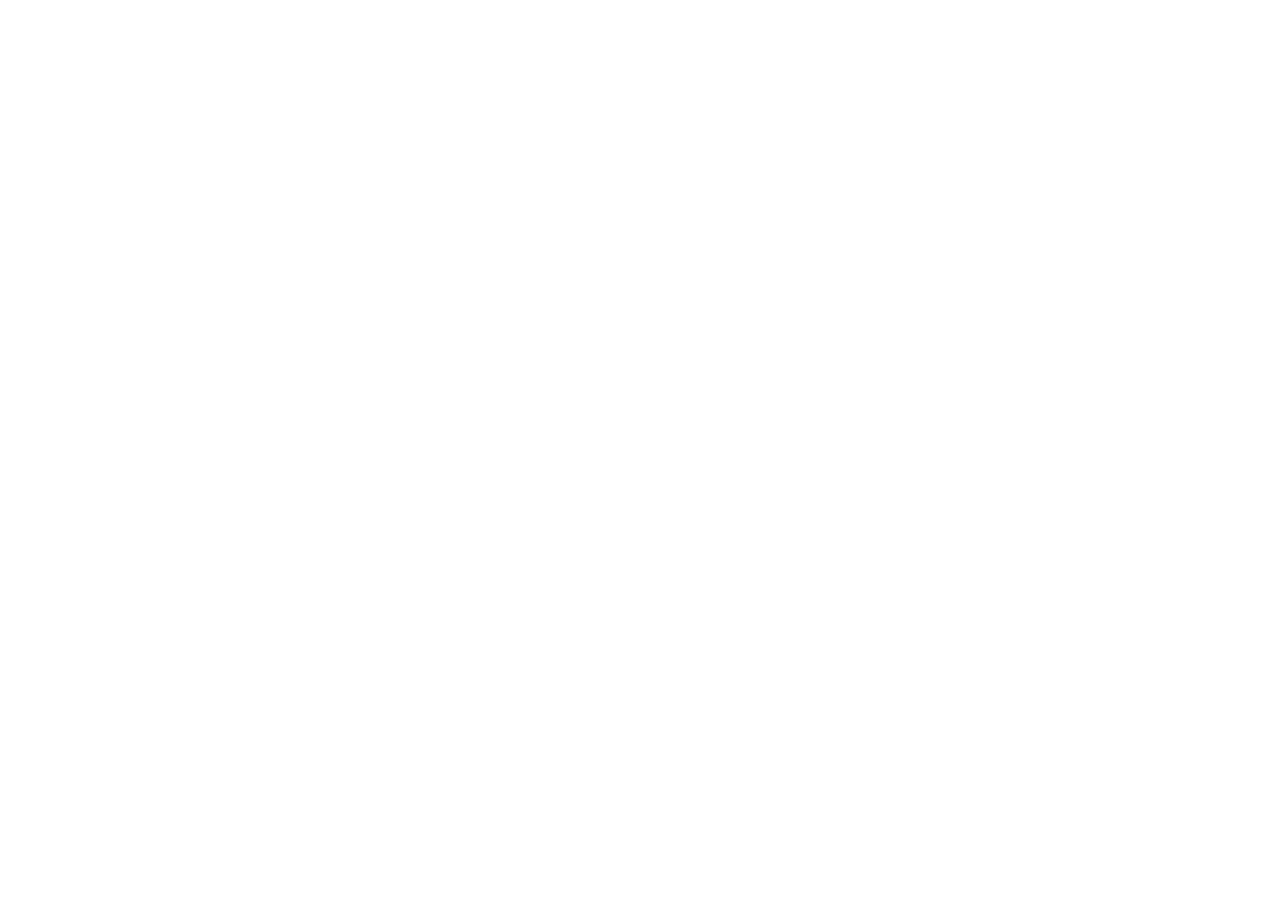
==== docs/index.html @ 99349769 "docs agregado" ====
<!doctype html><html lang="en"><head><meta charset="utf-8"/><link rel="icon" href="/favicon.ico"/><meta name="viewport" content="width=device-width,initial-scale=1"/><meta name="theme-color" content="#000000"/><meta name="description" content="Web site created using create-react-app"/><link rel="apple-touch-icon" href="/logo192.png"/><link rel="stylesheet" href="https://cdnjs.cloudflare.com/ajax/libs/animate.css/4.1.1/animate.min.css"/><link rel="manifest" href="/manifest.json"/><title>GifExpert</title><link href="/static/css/main.965bdd28.chunk.css" rel="stylesheet"></head><body><noscript>You need to enable JavaScript to run this app.</noscript><div id="root"></div><script>!function(e){function r(r){for(var n,p,f=r[0],i=r[1],l=r[2],c=0,s=[];c<f.length;c++)p=f[c],Object.prototype.hasOwnProperty.call(o,p)&&o[p]&&s.push(o[p][0]),o[p]=0;for(n in i)Object.prototype.hasOwnProperty.call(i,n)&&(e[n]=i[n]);for(a&&a(r);s.length;)s.shift()();return u.push.apply(u,l||[]),t()}function t(){for(var e,r=0;r<u.length;r++){for(var t=u[r],n=!0,f=1;f<t.length;f++){var i=t[f];0!==o[i]&&(n=!1)}n&&(u.splice(r--,1),e=p(p.s=t[0]))}return e}var n={},o={1:0},u=[];function p(r){if(n[r])return n[r].exports;var t=n[r]={i:r,l:!1,exports:{}};return e[r].call(t.exports,t,t.exports,p),t.l=!0,t.exports}p.m=e,p.c=n,p.d=function(e,r,t){p.o(e,r)||Object.defineProperty(e,r,{enumerable:!0,get:t})},p.r=function(e){"undefined"!=typeof Symbol&&Symbol.toStringTag&&Object.defineProperty(e,Symbol.toStringTag,{value:"Module"}),Object.defineProperty(e,"__esModule",{value:!0})},p.t=function(e,r){if(1&r&&(e=p(e)),8&r)return e;if(4&r&&"object"==typeof e&&e&&e.__esModule)return e;var t=Object.create(null);if(p.r(t),Object.defineProperty(t,"default",{enumerable:!0,value:e}),2&r&&"string"!=typeof e)for(var n in e)p.d(t,n,function(r){return e[r]}.bind(null,n));return t},p.n=function(e){var r=e&&e.__esModule?function(){return e.default}:function(){return e};return p.d(r,"a",r),r},p.o=function(e,r){return Object.prototype.hasOwnProperty.call(e,r)},p.p="/";var f=this["webpackJsonpgif-expert-app"]=this["webpackJsonpgif-expert-app"]||[],i=f.push.bind(f);f.push=r,f=f.slice();for(var l=0;l<f.length;l++)r(f[l]);var a=i;t()}([])</script><script src="/static/js/2.d5a4d798.chunk.js"></script><script src="/static/js/main.debc294c.chunk.js"></script></body></html>
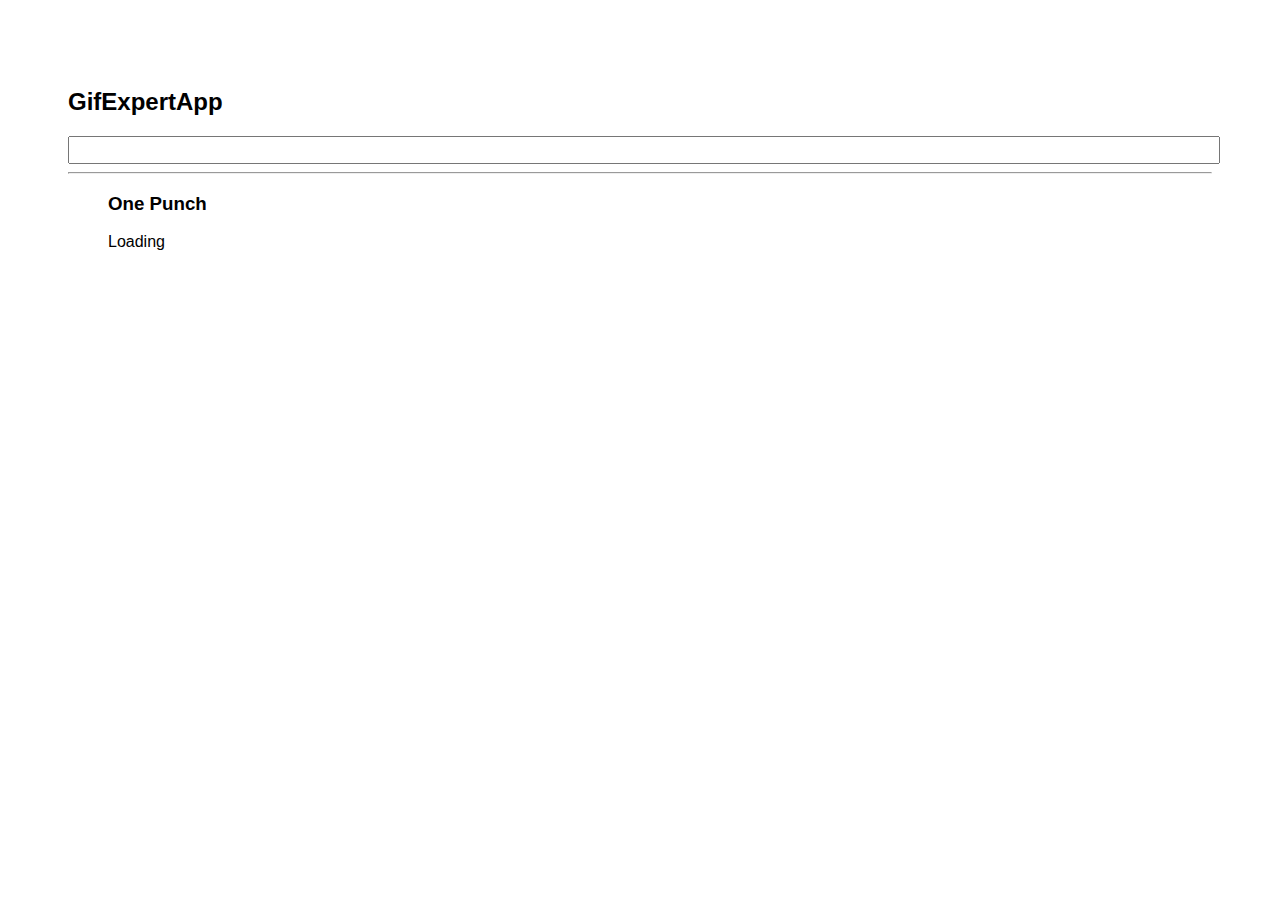
==== commit 65e9bff0: "Index.html actualizadp" ====
--- a/docs/index.html
+++ b/docs/index.html
@@ -1 +1,24 @@
-<!doctype html><html lang="en"><head><meta charset="utf-8"/><link rel="icon" href="/favicon.ico"/><meta name="viewport" content="width=device-width,initial-scale=1"/><meta name="theme-color" content="#000000"/><meta name="description" content="Web site created using create-react-app"/><link rel="apple-touch-icon" href="/logo192.png"/><link rel="stylesheet" href="https://cdnjs.cloudflare.com/ajax/libs/animate.css/4.1.1/animate.min.css"/><link rel="manifest" href="/manifest.json"/><title>GifExpert</title><link href="/static/css/main.965bdd28.chunk.css" rel="stylesheet"></head><body><noscript>You need to enable JavaScript to run this app.</noscript><div id="root"></div><script>!function(e){function r(r){for(var n,p,f=r[0],i=r[1],l=r[2],c=0,s=[];c<f.length;c++)p=f[c],Object.prototype.hasOwnProperty.call(o,p)&&o[p]&&s.push(o[p][0]),o[p]=0;for(n in i)Object.prototype.hasOwnProperty.call(i,n)&&(e[n]=i[n]);for(a&&a(r);s.length;)s.shift()();return u.push.apply(u,l||[]),t()}function t(){for(var e,r=0;r<u.length;r++){for(var t=u[r],n=!0,f=1;f<t.length;f++){var i=t[f];0!==o[i]&&(n=!1)}n&&(u.splice(r--,1),e=p(p.s=t[0]))}return e}var n={},o={1:0},u=[];function p(r){if(n[r])return n[r].exports;var t=n[r]={i:r,l:!1,exports:{}};return e[r].call(t.exports,t,t.exports,p),t.l=!0,t.exports}p.m=e,p.c=n,p.d=function(e,r,t){p.o(e,r)||Object.defineProperty(e,r,{enumerable:!0,get:t})},p.r=function(e){"undefined"!=typeof Symbol&&Symbol.toStringTag&&Object.defineProperty(e,Symbol.toStringTag,{value:"Module"}),Object.defineProperty(e,"__esModule",{value:!0})},p.t=function(e,r){if(1&r&&(e=p(e)),8&r)return e;if(4&r&&"object"==typeof e&&e&&e.__esModule)return e;var t=Object.create(null);if(p.r(t),Object.defineProperty(t,"default",{enumerable:!0,value:e}),2&r&&"string"!=typeof e)for(var n in e)p.d(t,n,function(r){return e[r]}.bind(null,n));return t},p.n=function(e){var r=e&&e.__esModule?function(){return e.default}:function(){return e};return p.d(r,"a",r),r},p.o=function(e,r){return Object.prototype.hasOwnProperty.call(e,r)},p.p="/";var f=this["webpackJsonpgif-expert-app"]=this["webpackJsonpgif-expert-app"]||[],i=f.push.bind(f);f.push=r,f=f.slice();for(var l=0;l<f.length;l++)r(f[l]);var a=i;t()}([])</script><script src="/static/js/2.d5a4d798.chunk.js"></script><script src="/static/js/main.debc294c.chunk.js"></script></body></html>+<!doctype html>
+<html lang="en">
+
+<head>
+    <meta charset="utf-8" />
+    <link rel="icon" href="./favicon.ico" />
+    <meta name="viewport" content="width=device-width,initial-scale=1" />
+    <meta name="theme-color" content="#000000" />
+    <meta name="description" content="Web site created using create-react-app" />
+    <link rel="apple-touch-icon" href="./logo192.png" />
+    <link rel="stylesheet" href="https://cdnjs.cloudflare.com/ajax/libs/animate.css/4.1.1/animate.min.css" />
+    <link rel="manifest" href="./manifest.json" />
+    <title>GifExpert</title>
+    <link href="./static/css/main.965bdd28.chunk.css" rel="stylesheet">
+</head>
+
+<body><noscript>You need to enable JavaScript to run this app.</noscript>
+    <div id="root"></div>
+    <script>!function (e) { function r(r) { for (var n, p, f = r[0], i = r[1], l = r[2], c = 0, s = []; c < f.length; c++)p = f[c], Object.prototype.hasOwnProperty.call(o, p) && o[p] && s.push(o[p][0]), o[p] = 0; for (n in i) Object.prototype.hasOwnProperty.call(i, n) && (e[n] = i[n]); for (a && a(r); s.length;)s.shift()(); return u.push.apply(u, l || []), t() } function t() { for (var e, r = 0; r < u.length; r++) { for (var t = u[r], n = !0, f = 1; f < t.length; f++) { var i = t[f]; 0 !== o[i] && (n = !1) } n && (u.splice(r--, 1), e = p(p.s = t[0])) } return e } var n = {}, o = { 1: 0 }, u = []; function p(r) { if (n[r]) return n[r].exports; var t = n[r] = { i: r, l: !1, exports: {} }; return e[r].call(t.exports, t, t.exports, p), t.l = !0, t.exports } p.m = e, p.c = n, p.d = function (e, r, t) { p.o(e, r) || Object.defineProperty(e, r, { enumerable: !0, get: t }) }, p.r = function (e) { "undefined" != typeof Symbol && Symbol.toStringTag && Object.defineProperty(e, Symbol.toStringTag, { value: "Module" }), Object.defineProperty(e, "__esModule", { value: !0 }) }, p.t = function (e, r) { if (1 & r && (e = p(e)), 8 & r) return e; if (4 & r && "object" == typeof e && e && e.__esModule) return e; var t = Object.create(null); if (p.r(t), Object.defineProperty(t, "default", { enumerable: !0, value: e }), 2 & r && "string" != typeof e) for (var n in e) p.d(t, n, function (r) { return e[r] }.bind(null, n)); return t }, p.n = function (e) { var r = e && e.__esModule ? function () { return e.default } : function () { return e }; return p.d(r, "a", r), r }, p.o = function (e, r) { return Object.prototype.hasOwnProperty.call(e, r) }, p.p = "/"; var f = this["webpackJsonpgif-expert-app"] = this["webpackJsonpgif-expert-app"] || [], i = f.push.bind(f); f.push = r, f = f.slice(); for (var l = 0; l < f.length; l++)r(f[l]); var a = i; t() }([])</script>
+    <script src="./static/js/2.d5a4d798.chunk.js"></script>
+    <script src="./static/js/main.debc294c.chunk.js"></script>
+</body>
+
+</html>--- a/docs/static/css/main.965bdd28.chunk.css
+++ b/docs/static/css/main.965bdd28.chunk.css
@@ -0,0 +1,2 @@
+*{font-family:Arial,Helvetica,sans-serif}body{padding:60px}input{font-size:1.2rem;color:grey;width:100%}.card-grid{display:-webkit-flex;display:flex;-webkit-flex-direction:row;flex-direction:row;-webkit-flex-wrap:wrap;flex-wrap:wrap}.card{-webkit-align-content:center;align-content:center;border:1px solid grey;border-radius:6px;margin-bottom:10px;margin-right:10px;overflow:hidden}.card p{padding:5px;text-align:center}.card img{max-height:170px}
+/*# sourceMappingURL=main.965bdd28.chunk.css.map */